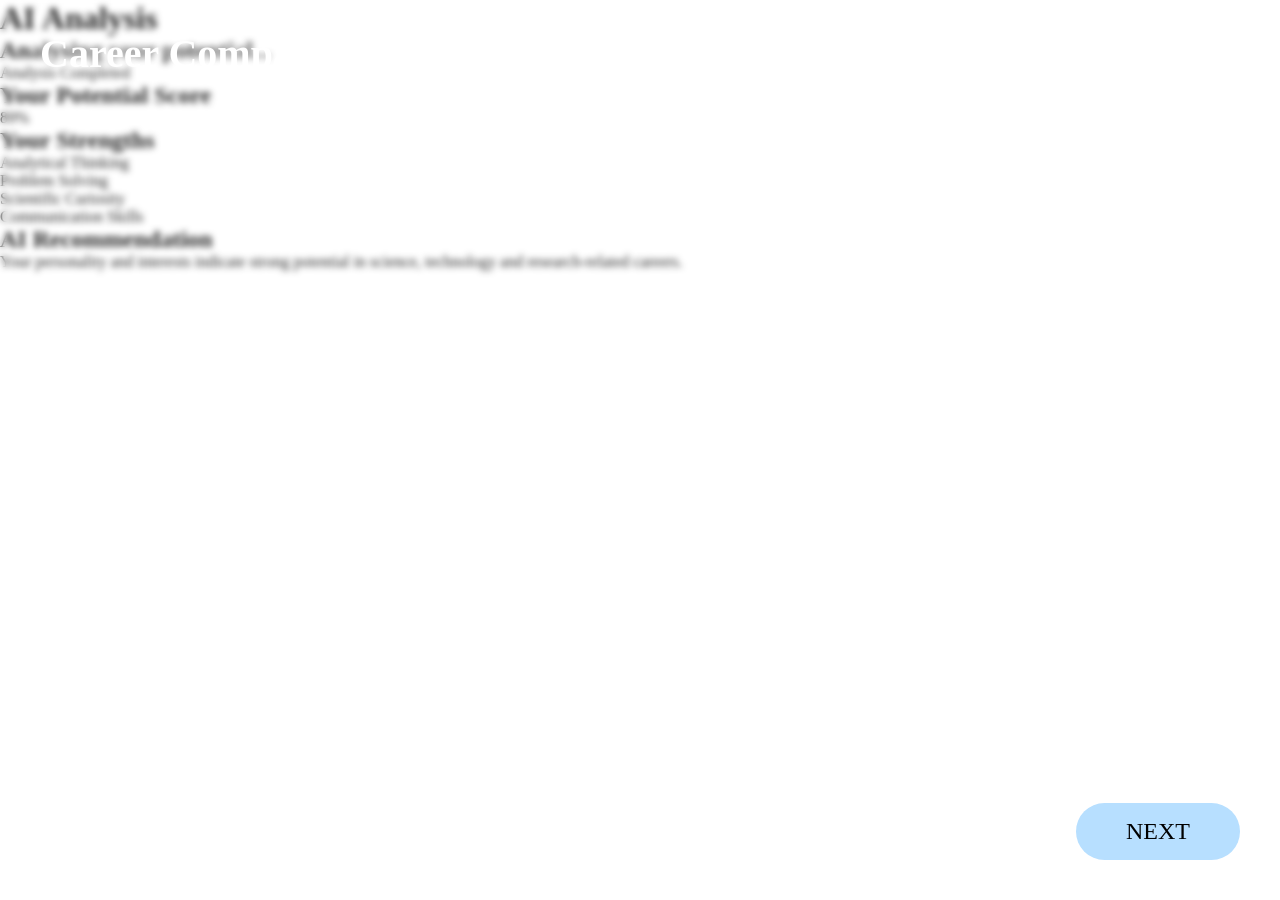
==== analysis.html @ cacd66ac "Create analysis.html" ====
<!DOCTYPE html>
<html lang="en">

<head>

<meta charset="UTF-8">
<meta name="viewport" content="width=device-width, initial-scale=1.0">

<title>Career Compass - AI Analysis</title>

<link rel="stylesheet" href="style.css">

</head>


<body>


<div class="overlay"></div>


<header>

<div class="logo">
Career Compass
</div>

</header>



<div class="analysis-container">


<h1>
AI Analysis
</h1>


<div class="ai-box">


<div class="loader"></div>


<h2>
Analysing your potential...
</h2>


<div class="progress">

<div class="progress-bar"></div>

</div>


<p class="complete">

Analysis Completed

</p>



<div class="result">


<h2>
Your Potential Score
</h2>


<div class="percentage">

89%

</div>


</div>



<div class="strength">


<h2>
Your Strengths
</h2>


<ul>

<li>
Analytical Thinking
</li>


<li>
Problem Solving
</li>


<li>
Scientific Curiosity
</li>


<li>
Communication Skills
</li>


</ul>


</div>



<div class="recommendation">


<h2>
AI Recommendation
</h2>


<p>

Your personality and interests indicate strong potential in science, technology and research-related careers.

</p>


</div>


</div>


</div>



<a href="career_match.html">

<button class="nextButton">

NEXT

</button>

</a>



</body>

</html>
---- style.css ----
*{

margin:0;
padding:0;
box-sizing:border-box;

font-family:"Times New Roman",serif;

}

body{

height:100vh;

overflow:hidden;

background-image:url("https://images.unsplash.com/photo-1500530855697-b586d89ba3ee?auto=format&fit=crop&w=1800&q=80");

background-size:cover;

background-position:center;

position:relative;

}


.overlay{

position:absolute;

width:100%;
height:100%;

background:rgba(255,255,255,0.15);

backdrop-filter:blur(3px);

}


header{

position:absolute;

top:30px;

left:40px;

z-index:5;

}


.logo{

font-size:40px;

color:white;

font-weight:bold;

text-shadow:

0px 0px 15px rgba(255,255,255,0.7);

}


.container{

position:absolute;

top:50%;

left:50%;

transform:translate(-50%,-50%);

display:flex;

flex-direction:column;

align-items:center;

z-index:5;

}


.seed{

width:28px;

height:28px;

background:#5c4033;

border-radius:50%;

position:relative;

animation:grow 5s infinite;

margin-bottom:180px;

}


.seed::before{

content:"";

position:absolute;

width:6px;

height:60px;

background:#4CAF50;

left:11px;

bottom:18px;

animation:stem 5s infinite;

}


.seed::after{

content:"";

position:absolute;

width:40px;

height:20px;

border-radius:50%;

background:#7ed957;

left:-6px;

bottom:65px;

box-shadow:

25px 0px #7ed957;

animation:leaf 5s infinite;

}


@keyframes grow{

0%{

transform:scale(0.8);

}

50%{

transform:scale(1.1);

}

100%{

transform:scale(0.8);

}

}


@keyframes stem{

0%{

height:0;

}

50%{

height:70px;

}

100%{

height:60px;

}

}


@keyframes leaf{

0%{

opacity:0;

}

40%{

opacity:0;

}

70%{

opacity:1;

}

100%{

opacity:1;

}

}


.container::before{

content:"";

position:absolute;

width:650px;

height:140px;

background:linear-gradient(to right,#d8c7a3,#f4e6c2);

border-radius:80% 80% 0 0;

top:-150px;

transform:rotate(-8deg);

filter:blur(2px);

opacity:.8;

}


.startButton{

padding:18px 65px;

font-size:26px;

background:#b7dfff;

border:none;

border-radius:45px;

cursor:pointer;

transition:.4s;

color:#1f3555;

box-shadow:

0px 0px 25px rgba(255,255,255,.7);

}


.startButton:hover{

background:white;

transform:scale(1.08);

box-shadow:

0px 0px 40px white;

}


.quote{

margin-top:25px;

font-size:26px;

color:white;

text-shadow:

0px 0px 10px black;

}
.profile-container{

position:absolute;

top:50%;

left:50%;

transform:translate(-50%,-50%);

z-index:5;

width:450px;

text-align:center;

}



.profile-container h1{

color:white;

font-size:45px;

margin-bottom:25px;

text-shadow:0 0 15px black;

}



.profile-box{

background:rgba(255,255,255,0.25);

backdrop-filter:blur(15px);

padding:30px;

border-radius:25px;

display:flex;

flex-direction:column;

gap:10px;

}



.profile-box label{

color:white;

font-size:20px;

text-align:left;

}



.profile-box input,
.profile-box select{


padding:12px;

border-radius:15px;

border:none;

font-size:16px;

font-family:"Times New Roman";

}



.nextButton{

position:fixed;

right:40px;

bottom:40px;

padding:15px 50px;

font-size:24px;

background:#b7dfff;

border:none;

border-radius:40px;

cursor:pointer;

}



.nextButton:hover{

background:white;

transform:scale(1.1);

}



#permissionBox{

display:none;

position:fixed;

width:100%;

height:100%;

top:0;

left:0;

background:rgba(0,0,0,0.5);

z-index:10;

align-items:center;

justify-content:center;

}



.popup{

background:white;

width:450px;

padding:30px;

border-radius:25px;

text-align:center;

}



.popup button{

margin:15px;

padding:12px 35px;

border-radius:30px;

border:none;

background:#b7dfff;

font-size:18px;

cursor:pointer;

}
.assessment-container{

position:absolute;

top:50%;

left:50%;

transform:translate(-50%,-50%);

width:700px;

height:80vh;

overflow-y:auto;

z-index:5;

}



.assessment-container h1{

text-align:center;

color:white;

font-size:45px;

margin-bottom:20px;

text-shadow:0 0 15px black;

}



.assessment-box{

background:rgba(255,255,255,0.25);

backdrop-filter:blur(15px);

padding:30px;

border-radius:25px;

}



.assessment-box h2{

color:#1f3555;

font-size:30px;

margin-bottom:15px;

}



.assessment-box p{

font-size:18px;

color:white;

margin-top:20px;

}



.assessment-box label{

display:block;

color:white;

font-size:17px;

margin:8px;

}



.assessment-box input[type="range"]{

width:250px;

}



.assessment-box hr{

margin:30px 0;

border:none;

height:2px;

background:white;

}
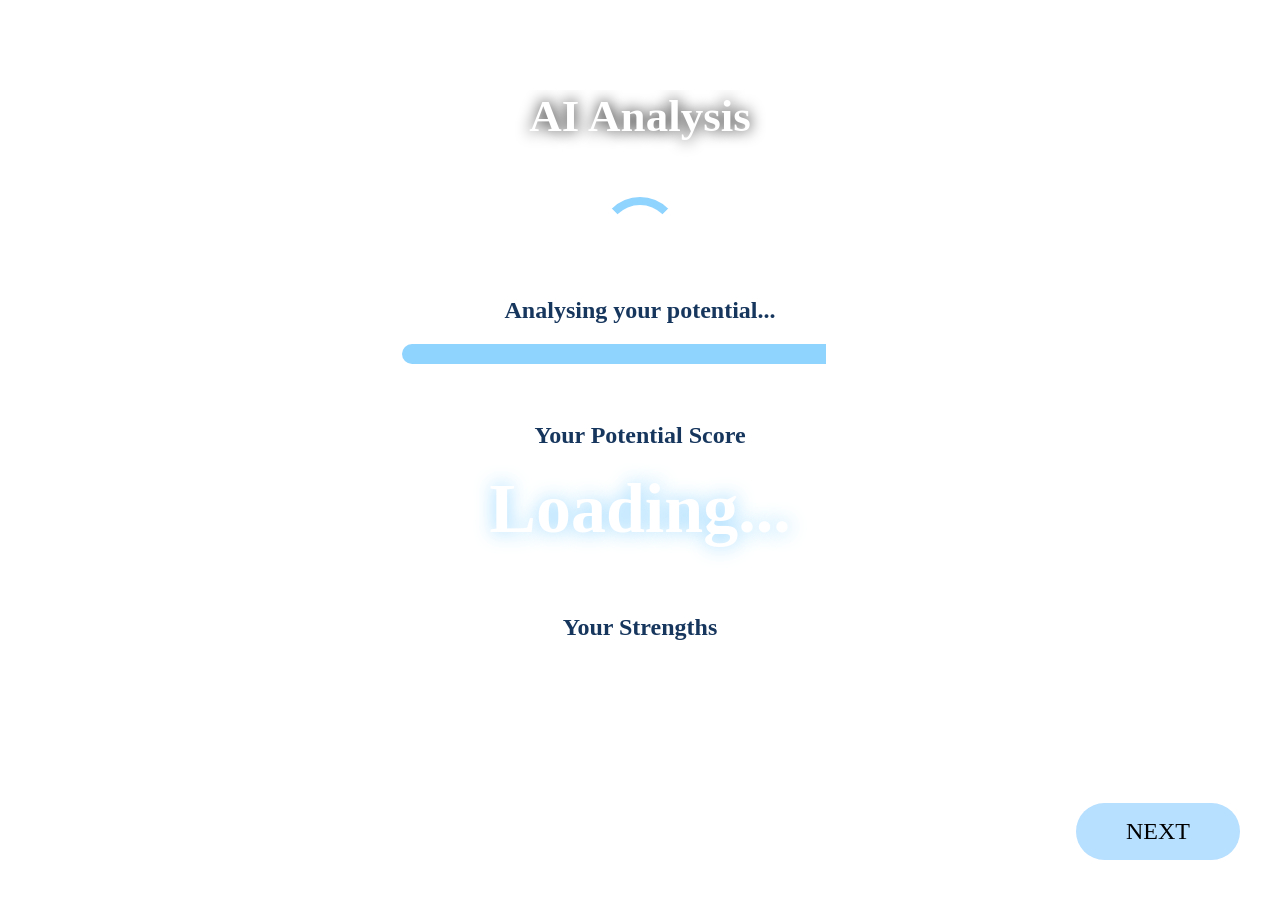
==== commit 25910431: "Update analysis.html" ====
--- a/analysis.html
+++ b/analysis.html
@@ -12,7 +12,17 @@
 
 </head>
 
+<script>
 
+let score =
+localStorage.getItem("potential");
+
+
+document.getElementById("score").innerHTML =
+score + "%";
+
+
+</script>
 <body>
 
 
@@ -71,9 +81,9 @@
 </h2>
 
 
-<div class="percentage">
+<div class="percentage" id="score">
 
-89%
+Loading...
 
 </div>
 
--- a/style.css
+++ b/style.css
@@ -592,3 +592,960 @@
 background:white;
 
 }
+.analysis-container{
+
+position:absolute;
+
+top:50%;
+
+left:50%;
+
+transform:translate(-50%,-50%);
+
+width:600px;
+
+height:80vh;
+
+overflow-y:auto;
+
+z-index:5;
+
+text-align:center;
+
+}
+
+
+
+.analysis-container h1{
+
+font-size:45px;
+
+color:white;
+
+text-shadow:0 0 15px black;
+
+margin-bottom:20px;
+
+}
+
+
+
+.ai-box{
+
+background:rgba(255,255,255,0.25);
+
+backdrop-filter:blur(15px);
+
+border-radius:30px;
+
+padding:35px;
+
+}
+
+
+
+.loader{
+
+width:80px;
+
+height:80px;
+
+border-radius:50%;
+
+border:8px solid white;
+
+border-top:8px solid #8fd3ff;
+
+margin:auto;
+
+animation:spin 2s linear infinite;
+
+}
+
+
+
+@keyframes spin{
+
+100%{
+
+transform:rotate(360deg);
+
+}
+
+}
+
+
+
+.ai-box h2{
+
+color:#17365d;
+
+margin:20px;
+
+}
+
+
+
+.progress{
+
+width:90%;
+
+height:20px;
+
+background:white;
+
+border-radius:20px;
+
+margin:auto;
+
+overflow:hidden;
+
+}
+
+
+
+.progress-bar{
+
+height:100%;
+
+width:89%;
+
+background:#8fd3ff;
+
+animation:loading 3s;
+
+}
+
+
+
+@keyframes loading{
+
+from{
+
+width:0%;
+
+}
+
+to{
+
+width:89%;
+
+}
+
+}
+
+
+
+.complete{
+
+color:white;
+
+font-size:20px;
+
+margin-top:15px;
+
+}
+
+
+
+.percentage{
+
+font-size:70px;
+
+font-weight:bold;
+
+color:#ffffff;
+
+text-shadow:0 0 20px #8fd3ff;
+
+}
+
+
+
+.strength,
+.recommendation{
+
+margin-top:25px;
+
+background:rgba(255,255,255,0.3);
+
+padding:20px;
+
+border-radius:20px;
+
+}
+
+
+
+.strength ul{
+
+list-style:none;
+
+color:white;
+
+font-size:20px;
+
+line-height:35px;
+
+}
+
+
+
+.recommendation p{
+
+color:white;
+
+font-size:18px;
+
+line-height:30px;
+
+}
+.career-container{
+
+position:absolute;
+
+top:50%;
+
+left:50%;
+
+transform:translate(-50%,-50%);
+
+width:90%;
+
+z-index:5;
+
+text-align:center;
+
+}
+
+
+
+.career-container h1{
+
+font-size:45px;
+
+color:white;
+
+text-shadow:0 0 15px black;
+
+margin-bottom:30px;
+
+}
+
+
+
+.career-grid{
+
+display:flex;
+
+justify-content:center;
+
+gap:30px;
+
+flex-wrap:wrap;
+
+}
+
+
+
+.career-card{
+
+width:280px;
+
+min-height:350px;
+
+background:rgba(255,255,255,0.25);
+
+backdrop-filter:blur(15px);
+
+border-radius:30px;
+
+padding:30px;
+
+color:white;
+
+transition:.4s;
+
+}
+
+
+
+.career-card:hover{
+
+transform:translateY(-15px);
+
+background:rgba(255,255,255,0.4);
+
+box-shadow:0 0 30px white;
+
+}
+
+
+
+.career-icon{
+
+font-size:60px;
+
+}
+
+
+
+.career-card h2{
+
+font-size:30px;
+
+color:#17365d;
+
+margin:15px;
+
+}
+
+
+
+.career-card h3{
+
+font-size:25px;
+
+color:white;
+
+}
+
+
+
+.career-card p{
+
+font-size:18px;
+
+line-height:25px;
+
+margin-top:15px;
+
+}
+.details-container{
+
+position:absolute;
+
+top:50%;
+
+left:50%;
+
+transform:translate(-50%,-50%);
+
+width:650px;
+
+height:80vh;
+
+overflow-y:auto;
+
+z-index:5;
+
+}
+
+
+
+.details-container h1{
+
+text-align:center;
+
+font-size:45px;
+
+color:white;
+
+text-shadow:0 0 15px black;
+
+margin-bottom:20px;
+
+}
+
+
+
+.details-box{
+
+
+background:rgba(255,255,255,0.25);
+
+backdrop-filter:blur(15px);
+
+padding:35px;
+
+border-radius:30px;
+
+color:white;
+
+}
+
+
+
+.details-box h2{
+
+text-align:center;
+
+font-size:35px;
+
+color:#17365d;
+
+margin-bottom:25px;
+
+}
+
+
+
+.details-box p{
+
+font-size:18px;
+
+line-height:30px;
+
+}
+
+
+
+.info-section{
+
+margin-top:25px;
+
+background:rgba(255,255,255,0.2);
+
+padding:20px;
+
+border-radius:20px;
+
+}
+
+
+
+.info-section h3{
+
+font-size:24px;
+
+color:#17365d;
+
+margin-bottom:10px;
+
+}
+
+
+
+.info-section ul{
+
+padding-left:25px;
+
+font-size:18px;
+
+line-height:30px;
+
+}
+.pathway-container{
+
+position:absolute;
+
+top:50%;
+
+left:50%;
+
+transform:translate(-50%,-50%);
+
+width:650px;
+
+height:80vh;
+
+overflow-y:auto;
+
+z-index:5;
+
+}
+
+
+
+.pathway-container h1{
+
+text-align:center;
+
+font-size:45px;
+
+color:white;
+
+text-shadow:0 0 15px black;
+
+margin-bottom:20px;
+
+}
+
+
+
+.pathway-box{
+
+background:rgba(255,255,255,0.25);
+
+backdrop-filter:blur(15px);
+
+padding:35px;
+
+border-radius:30px;
+
+color:white;
+
+text-align:center;
+
+}
+
+
+
+.pathway-box h2{
+
+color:#17365d;
+
+font-size:30px;
+
+}
+
+
+
+.course{
+
+font-size:35px;
+
+font-weight:bold;
+
+margin:20px;
+
+color:white;
+
+}
+
+
+
+.path{
+
+background:rgba(255,255,255,0.25);
+
+border-radius:20px;
+
+padding:20px;
+
+font-size:22px;
+
+line-height:40px;
+
+}
+
+
+
+.path-section{
+
+margin-top:25px;
+
+background:rgba(255,255,255,0.2);
+
+padding:20px;
+
+border-radius:20px;
+
+}
+
+
+
+.path-section h3{
+
+color:#17365d;
+
+font-size:24px;
+
+}
+
+
+
+.path-section p{
+
+font-size:18px;
+
+line-height:30px;
+
+}
+
+
+
+.path-section a{
+
+color:white;
+
+text-decoration:underline;
+
+}
+.skill-container{
+
+position:absolute;
+
+top:50%;
+
+left:50%;
+
+transform:translate(-50%,-50%);
+
+width:650px;
+
+height:80vh;
+
+overflow-y:auto;
+
+z-index:5;
+
+}
+
+
+
+.skill-container h1{
+
+text-align:center;
+
+font-size:45px;
+
+color:white;
+
+text-shadow:0 0 15px black;
+
+margin-bottom:20px;
+
+}
+
+
+
+.skill-box{
+
+background:rgba(255,255,255,0.25);
+
+backdrop-filter:blur(15px);
+
+padding:35px;
+
+border-radius:30px;
+
+}
+
+
+
+.skill-box h2{
+
+text-align:center;
+
+color:#17365d;
+
+margin-bottom:20px;
+
+}
+
+
+
+.skill-item{
+
+margin:20px 0;
+
+}
+
+
+
+.skill-item p{
+
+color:white;
+
+font-size:20px;
+
+}
+
+
+
+.bar{
+
+height:25px;
+
+background:white;
+
+border-radius:20px;
+
+overflow:hidden;
+
+}
+
+
+
+.critical,
+.communication,
+.programming,
+.leadership,
+.creativity{
+
+height:100%;
+
+background:#8fd3ff;
+
+text-align:right;
+
+padding-right:10px;
+
+color:#17365d;
+
+font-weight:bold;
+
+line-height:25px;
+
+}
+
+
+
+.critical{
+
+width:90%;
+
+}
+
+
+.communication{
+
+width:70%;
+
+}
+
+
+.programming{
+
+width:40%;
+
+}
+
+
+.leadership{
+
+width:75%;
+
+}
+
+
+.creativity{
+
+width:85%;
+
+}
+
+
+
+.gap-section,
+.recommend-section{
+
+margin-top:30px;
+
+background:rgba(255,255,255,0.2);
+
+padding:20px;
+
+border-radius:20px;
+
+}
+
+
+
+.gap-section li{
+
+color:white;
+
+font-size:18px;
+
+line-height:35px;
+
+}
+
+
+
+.recommend-section p{
+
+color:white;
+
+font-size:18px;
+
+line-height:30px;
+
+}
+.roadmap-background{
+
+position:absolute;
+
+width:100%;
+
+height:100%;
+
+background-image:url("https://images.unsplash.com/photo-1511497584788-876760111969?auto=format&fit=crop&w=1800&q=80");
+
+background-size:cover;
+
+background-position:center;
+
+}
+
+
+
+.roadmap-container{
+
+position:absolute;
+
+top:50%;
+
+left:50%;
+
+transform:translate(-50%,-50%);
+
+width:700px;
+
+height:80vh;
+
+overflow-y:auto;
+
+z-index:5;
+
+}
+
+
+
+.roadmap-container h1{
+
+text-align:center;
+
+font-size:45px;
+
+color:white;
+
+text-shadow:0 0 15px black;
+
+margin-bottom:25px;
+
+}
+
+
+
+.roadmap-box{
+
+background:rgba(255,255,255,0.25);
+
+backdrop-filter:blur(15px);
+
+padding:35px;
+
+border-radius:30px;
+
+text-align:center;
+
+color:white;
+
+}
+
+
+
+.roadmap-box h2{
+
+color:#17365d;
+
+font-size:32px;
+
+}
+
+
+
+.journey{
+
+margin-top:30px;
+
+display:flex;
+
+flex-direction:column;
+
+align-items:center;
+
+}
+
+
+
+.step{
+
+display:flex;
+
+align-items:center;
+
+gap:20px;
+
+font-size:22px;
+
+}
+
+
+
+.circle{
+
+width:55px;
+
+height:55px;
+
+border-radius:50%;
+
+background:#b7dfff;
+
+color:#17365d;
+
+display:flex;
+
+justify-content:center;
+
+align-items:center;
+
+font-size:25px;
+
+font-weight:bold;
+
+}
+
+
+
+.line{
+
+width:5px;
+
+height:50px;
+
+background:white;
+
+}
+
+
+
+.final-message{
+
+margin-top:35px;
+
+background:rgba(255,255,255,0.2);
+
+padding:25px;
+
+border-radius:20px;
+
+}
+
+
+
+.final-message p{
+
+font-size:20px;
+
+line-height:35px;
+
+}
+
+
+
+.quote-final{
+
+margin-top:30px;
+
+font-size:22px;
+
+line-height:35px;
+
+text-shadow:0 0 10px black;
+
+}
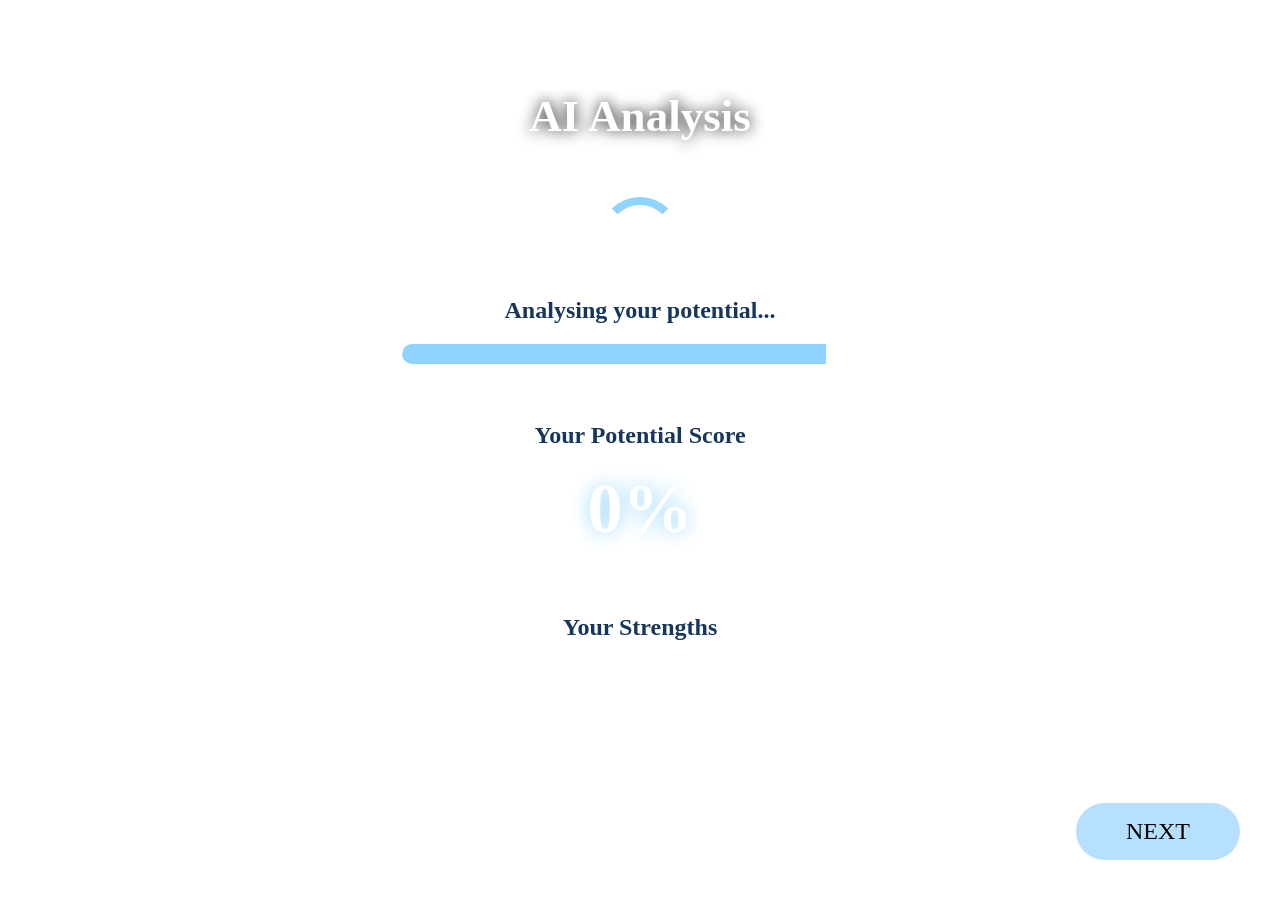
==== commit 30ce5344: "Update analysis.html" ====
--- a/analysis.html
+++ b/analysis.html
@@ -12,17 +12,7 @@
 
 </head>
 
-<script>
 
-let score =
-localStorage.getItem("potential");
-
-
-document.getElementById("score").innerHTML =
-score + "%";
-
-
-</script>
 <body>
 
 
@@ -139,7 +129,15 @@
 
 <p>
 
-Your personality and interests indicate strong potential in science, technology and research-related careers.
+Your recommended career based on your assessment:
+
+<br><br>
+
+<strong id="careerResult">
+
+Loading...
+
+</strong>
 
 </p>
 
@@ -165,7 +163,23 @@
 </a>
 
 
+<script>
+
+let score = localStorage.getItem("match") || 0;
+
+let career = localStorage.getItem("career") || "Not available";
+
+
+document.getElementById("score").innerHTML =
+score + "%";
+
+
+document.getElementById("careerResult").innerHTML =
+career;
+
+
+</script>
+
 
 </body>
-
 </html>
